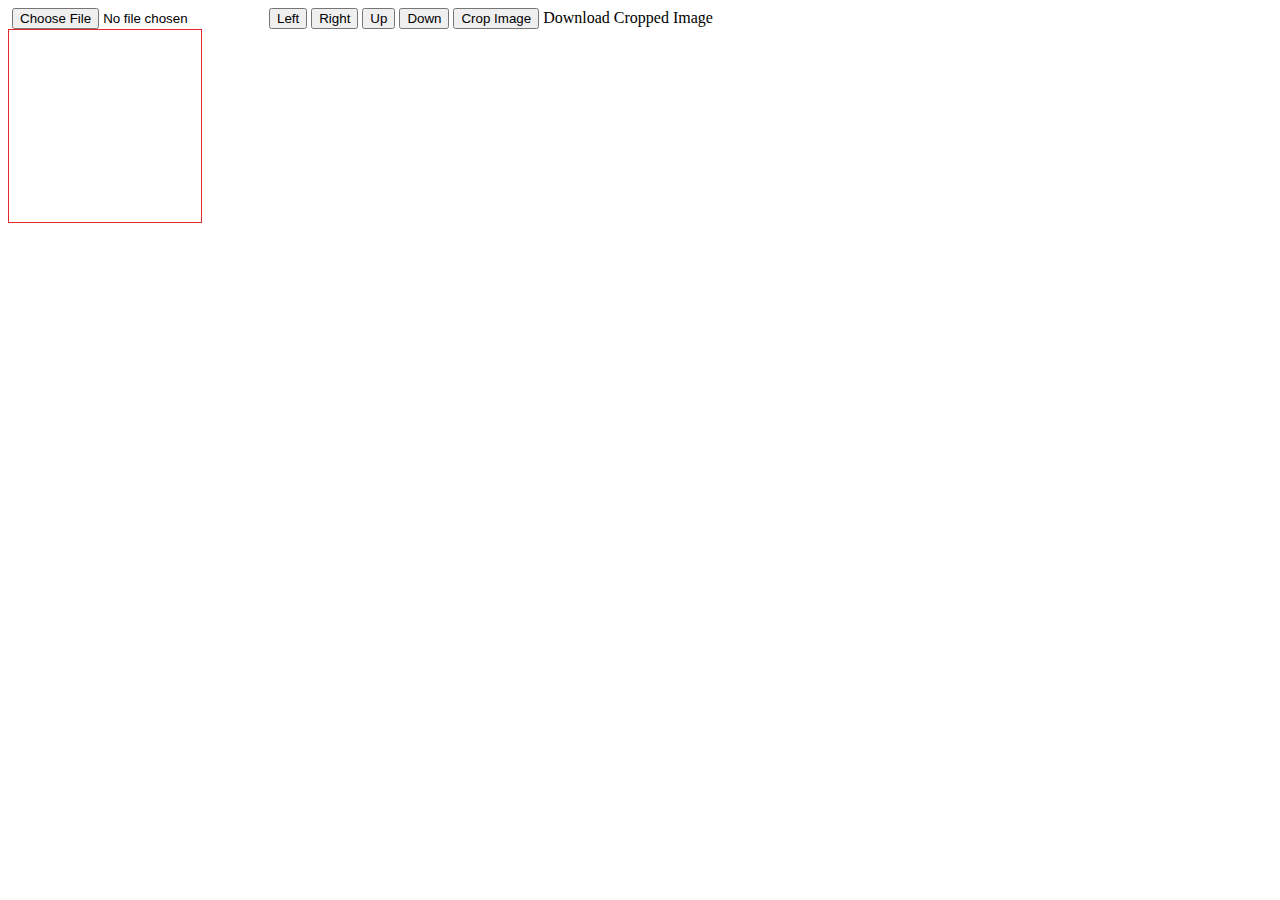
==== index.html @ f3a531f7 "Add files via upload" ====
<!DOCTYPE html>
<html lang="en">
<head>
  <meta charset="UTF-8">
  <meta name="viewport" content="width=device-width, initial-scale=1.0">
  <title>Document</title>
  <link rel="stylesheet" href="styles.css">
</head>
<body>
 

<img id="displayImage">

<div id="cropBorder" style="width: 2in; height: 2in; border: 1px solid rgb(225, 43, 43); position: absolute;">
</div>
<input type="file" id="imageUpload" accept="image/jpeg"> 
<button id="moveCropLeft">Left</button>
<button id="moveCropRight">Right</button>
<button id="moveCropUp">Up</button> 
<button id="moveCropDown">Down</button>

<button id="cropImage">Crop Image</button>

<a id="downloadCropped">Download Cropped Image</a>

<script>

const imageUpload = document.getElementById('imageUpload');
const displayImage = document.getElementById('displayImage');
const cropBorder = document.getElementById('cropBorder');

imageUpload.addEventListener('change', e => {
  const file = e.target.files[0];
  
  const reader = new FileReader();
  reader.onload = () => {
    displayImage.src = reader.result;
  }
  reader.readAsDataURL(file);
});

const moveDistance = 10; // pixels

document.getElementById('moveCropLeft').addEventListener('click', () => {
  cropBorder.style.left = Math.max(0, cropBorder.offsetLeft - moveDistance) + 'px';
});

document.getElementById('moveCropRight').addEventListener('click', () => {
  cropBorder.style.left = Math.min(displayImage.width - cropBorder.offsetWidth, cropBorder.offsetLeft + moveDistance) + 'px';  
});

document.getElementById('moveCropUp').addEventListener('click', () => {
  cropBorder.style.top = Math.max(0, cropBorder.offsetTop - moveDistance) + 'px';
});

document.getElementById('moveCropDown').addEventListener('click', () => {
  cropBorder.style.top = Math.min(displayImage.height - cropBorder.offsetHeight, cropBorder.offsetTop + moveDistance) + 'px';
});
// Make crop border draggable
let dragActive = false;
cropBorder.addEventListener('mousedown', () => {
  dragActive = true;
});

document.addEventListener('mouseup', () => {
  dragActive = false;
});

cropBorder.addEventListener('mousemove', e => {
  if (dragActive) {
    cropBorder.style.left = Math.min(displayImage.width - cropBorder.offsetWidth, Math.max(0, e.pageX - cropBorder.offsetWidth/2)) + 'px';
    cropBorder.style.top = Math.min(displayImage.height - cropBorder.offsetHeight, Math.max(0, e.pageY - cropBorder.offsetHeight/2)) + 'px';
  }
});





document.getElementById('cropImage').addEventListener('click', () => {
  // Use canvas to crop image
  const canvas = document.createElement('canvas');
  const ctx = canvas.getContext('2d');
  
  canvas.width = cropBorder.offsetWidth;
  canvas.height = cropBorder.offsetHeight;  

  ctx.drawImage(displayImage, cropBorder.offsetLeft, cropBorder.offsetTop, canvas.width, canvas.height, 0, 0, canvas.width, canvas.height);
  
  // Generate download
  const downloadLink = document.getElementById('downloadCropped');
  downloadLink.href = canvas.toDataURL('image/jpeg');
  downloadLink.download = 'cropped.jpeg';
});

</script>

</body>
</html>
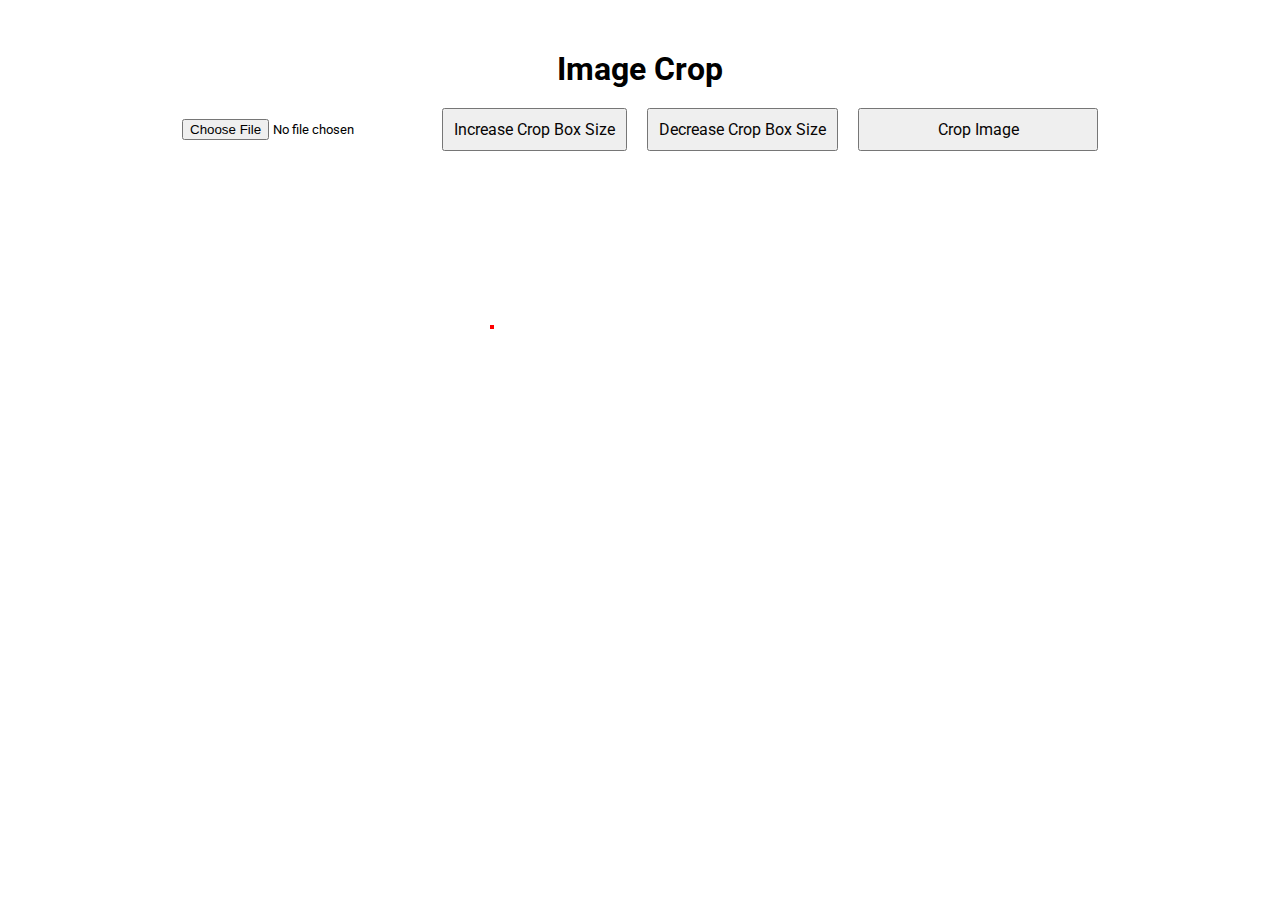
==== commit b1cb2809: "Add files via upload" ====
--- a/index.html
+++ b/index.html
@@ -1,99 +1,128 @@
 <!DOCTYPE html>
 <html lang="en">
-<head>
-  <meta charset="UTF-8">
-  <meta name="viewport" content="width=device-width, initial-scale=1.0">
-  <title>Document</title>
-  <link rel="stylesheet" href="styles.css">
-</head>
-<body>
- 
-
-<img id="displayImage">
-
-<div id="cropBorder" style="width: 2in; height: 2in; border: 1px solid rgb(225, 43, 43); position: absolute;">
-</div>
-<input type="file" id="imageUpload" accept="image/jpeg"> 
-<button id="moveCropLeft">Left</button>
-<button id="moveCropRight">Right</button>
-<button id="moveCropUp">Up</button> 
-<button id="moveCropDown">Down</button>
-
-<button id="cropImage">Crop Image</button>
-
-<a id="downloadCropped">Download Cropped Image</a>
-
-<script>
-
-const imageUpload = document.getElementById('imageUpload');
-const displayImage = document.getElementById('displayImage');
-const cropBorder = document.getElementById('cropBorder');
-
-imageUpload.addEventListener('change', e => {
-  const file = e.target.files[0];
-  
-  const reader = new FileReader();
-  reader.onload = () => {
-    displayImage.src = reader.result;
-  }
-  reader.readAsDataURL(file);
-});
-
-const moveDistance = 10; // pixels
-
-document.getElementById('moveCropLeft').addEventListener('click', () => {
-  cropBorder.style.left = Math.max(0, cropBorder.offsetLeft - moveDistance) + 'px';
-});
-
-document.getElementById('moveCropRight').addEventListener('click', () => {
-  cropBorder.style.left = Math.min(displayImage.width - cropBorder.offsetWidth, cropBorder.offsetLeft + moveDistance) + 'px';  
-});
-
-document.getElementById('moveCropUp').addEventListener('click', () => {
-  cropBorder.style.top = Math.max(0, cropBorder.offsetTop - moveDistance) + 'px';
-});
-
-document.getElementById('moveCropDown').addEventListener('click', () => {
-  cropBorder.style.top = Math.min(displayImage.height - cropBorder.offsetHeight, cropBorder.offsetTop + moveDistance) + 'px';
-});
-// Make crop border draggable
-let dragActive = false;
-cropBorder.addEventListener('mousedown', () => {
-  dragActive = true;
-});
-
-document.addEventListener('mouseup', () => {
-  dragActive = false;
-});
-
-cropBorder.addEventListener('mousemove', e => {
-  if (dragActive) {
-    cropBorder.style.left = Math.min(displayImage.width - cropBorder.offsetWidth, Math.max(0, e.pageX - cropBorder.offsetWidth/2)) + 'px';
-    cropBorder.style.top = Math.min(displayImage.height - cropBorder.offsetHeight, Math.max(0, e.pageY - cropBorder.offsetHeight/2)) + 'px';
-  }
-});
-
-
-
-
-
-document.getElementById('cropImage').addEventListener('click', () => {
-  // Use canvas to crop image
-  const canvas = document.createElement('canvas');
-  const ctx = canvas.getContext('2d');
-  
-  canvas.width = cropBorder.offsetWidth;
-  canvas.height = cropBorder.offsetHeight;  
-
-  ctx.drawImage(displayImage, cropBorder.offsetLeft, cropBorder.offsetTop, canvas.width, canvas.height, 0, 0, canvas.width, canvas.height);
-  
-  // Generate download
-  const downloadLink = document.getElementById('downloadCropped');
-  downloadLink.href = canvas.toDataURL('image/jpeg');
-  downloadLink.download = 'cropped.jpeg';
-});
-
-</script>
-
-</body>
+  <head>
+    <meta charset="UTF-8" />
+    <meta http-equiv="X-UA-Compatible" content="IE=edge" />
+    <meta
+      name="viewport"
+      content="width=device-width, height=device-height, initial-scale=1.0"
+    />
+    <meta
+      http-equiv="Content-Security-Policy"
+      content="upgrade-insecure-requests"
+    />
+    <title>PiCrop</title>
+    <link rel="stylesheet" href="style.css" />
+    <link rel="icon" href="icon.png" />
+    <script src="script.js" defer></script>
+  </head>
+  <body>
+    <h1>Image Crop </h1>
+    <div id="btn-container">
+      <input type="file" id="imageInput" accept="image/jpeg" class="control1"/>
+      <button onclick="changeCropBoxSize(75)" class="control2">Increase Crop Box Size</button>
+      <button onclick="changeCropBoxSize(-75)" class="control2">Decrease Crop Box Size</button>
+      <button onclick="cropImage()" class="control1">Crop Image</button>
+    </div>
+    <div id="canvas-container">
+      <canvas id="imageCanvas"></canvas>
+      <div id="crop-box" onmousedown="startDragging(event)"></div>
+    </div>
+    <script>
+      const imageInput = document.getElementById('imageInput');
+      const imageCanvas = document.getElementById('imageCanvas');
+      const cropBox = document.getElementById('crop-box');
+      const ctx = imageCanvas.getContext('2d');
+      let image;
+      let offsetX, offsetY;
+      let isDragging = false;
+    
+      imageInput.addEventListener('change', handleImageUpload);
+    
+      function handleImageUpload(event) {
+        const file = event.target.files[0];
+        if (file && file.type.startsWith('image')) {
+          const reader = new FileReader();
+          reader.onload = function (e) {
+            image = new Image();
+            image.src = e.target.result;
+            image.onload = function () {
+              drawImage();
+            };
+          };
+          reader.readAsDataURL(file);
+        }
+      }
+    
+      function drawImage() {
+        imageCanvas.width = image.width;
+        imageCanvas.height = image.height;
+        ctx.drawImage(image, 0, 0);
+      }
+    
+      function cropImage() {
+        const cropX = cropBox.offsetLeft;
+        const cropY = cropBox.offsetTop;
+        const cropWidth = cropBox.offsetWidth;
+        const cropHeight = cropBox.offsetHeight;
+    
+        const croppedImage = document.createElement('canvas');
+        const croppedCtx = croppedImage.getContext('2d');
+    
+        croppedImage.width = cropWidth;
+        croppedImage.height = cropHeight;
+    
+        croppedCtx.drawImage(image, cropX, cropY, cropWidth, cropHeight, 0, 0, cropWidth, cropHeight);
+    
+        const downloadLink = document.createElement('a');
+        downloadLink.href = croppedImage.toDataURL('image/jpeg');
+        downloadLink.download = 'cropped_image.jpg';
+        downloadLink.click();
+      }
+    
+      function downloadCroppedImage() {
+        if (!image) {
+          alert('Please upload an image first.');
+          return;
+        }
+    
+        const downloadLink = document.createElement('a');
+        downloadLink.href = imageCanvas.toDataURL('image/jpeg');
+        downloadLink.download = 'cropped.jpg';
+        downloadLink.click();
+      }
+    
+      function changeCropBoxSize(change) {
+        const currentWidth = cropBox.offsetWidth;
+        const currentHeight = cropBox.offsetHeight;
+    
+        const newWidth = Math.max(50, currentWidth + change);
+        const newHeight = Math.max(50, currentHeight + change);
+    
+        cropBox.style.width = `${newWidth}px`;
+        cropBox.style.height = `${newHeight}px`;
+      }
+    
+      function startDragging(event) {
+        isDragging = true;
+        offsetX = event.clientX - cropBox.offsetLeft;
+        offsetY = event.clientY - cropBox.offsetTop;
+        document.addEventListener('mousemove', drag);
+        document.addEventListener('mouseup', endDragging);
+      }
+    
+      function drag(event) {
+        if (isDragging) {
+          cropBox.style.left = (event.clientX - offsetX) + 'px';
+          cropBox.style.top = (event.clientY - offsetY) + 'px';
+        }
+      }
+    
+      function endDragging() {
+        isDragging = false;
+        document.removeEventListener('mousemove', drag);
+        document.removeEventListener('mouseup', endDragging);
+      }
+    </script>
+  </body>
 </html>
--- a/style.css
+++ b/style.css
@@ -0,0 +1,46 @@
+@import url("https://fonts.googleapis.com/css2?family=Roboto:wght@300;400;700;900&display=swap");
+
+*,
+*::after,
+*::before {
+  margin: 0;
+  padding: 0;
+  font-family: "Roboto";
+}
+
+body{
+  display: flex;
+  justify-content: center;
+  flex-direction: column;
+  align-items: center;
+  padding-top: 50px;
+  gap: 20px;
+}
+
+button{
+  padding: 10px;
+  color: rgb(7, 5, 5);
+  font-size: medium;
+}
+
+#btn-container{
+  display: flex;
+  justify-content: center;
+  align-items: center;
+  gap: 20px;
+}
+
+.control1{
+  width: 15rem;
+}
+
+#canvas-container {
+  position: relative;
+}
+
+#crop-box {
+  position: absolute;
+  border: 2px solid red;
+  box-sizing: border-box;
+  cursor: move;
+}
